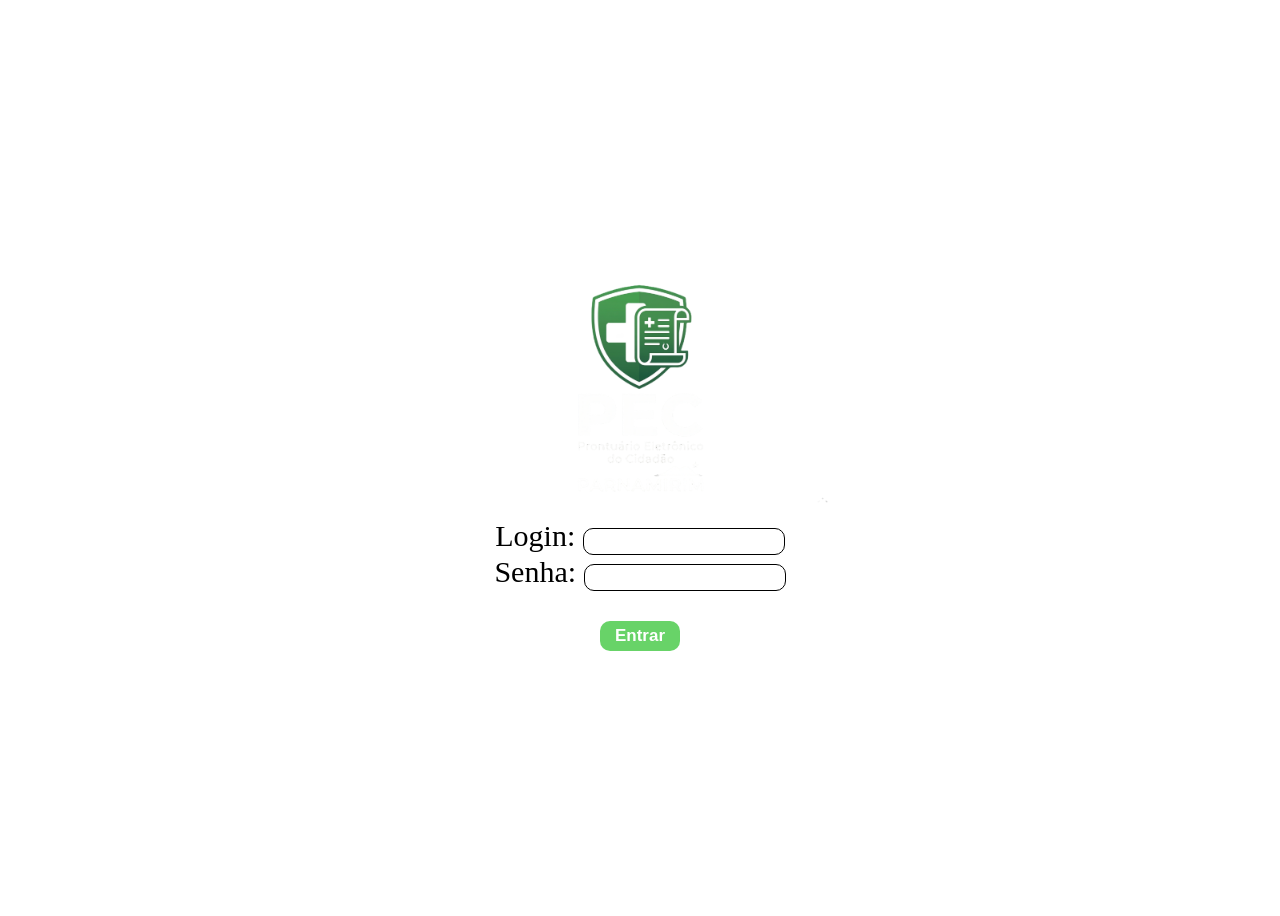
==== index.html @ 90d25319 "Login +- concluido" ====
<!DOCTYPE html>
<html lang="pt-br">
<head>
    <meta charset="UTF-8">
    <meta name="viewport" content="width=device-width, initial-scale=1.0">
    <title>PEC - Saúde</title>
    <link rel="stylesheet" href="style/login.css">
    <link rel="icon" href="img/Icone PEC (1).png">
</head>
<body>
    <section id="cardlogin">
        <img id="iconepec" src="../img/Logo 1 PNG.png" alt="Icone do PEC">
        <div class="formulario">
            <div>    
                <label for="login">Login:</label>
                <input type="text" id="login" name="login">
            </div>
            <div>
                <label for="password">Senha:</label>
                <input type="password" id="password" name="password">
            </div>
            <button>Entrar</button>
        </div>
    </section>
</body>
</html>
---- style/login.css ----
* {
    border: 0;
    padding: 0;
}

body {
    background-image: url(../img/Fundo\ Login.png);
    background-size: cover;
    display: flex;
    justify-content: center;
    align-items: center;
    height: 100vh;
}

#iconepec {
    width: 400px;
    display: block;
    margin: 0 auto;    
}

#cardlogin {
    background-color: rgba(255, 255, 255, 0.466);
    padding: 50px;
    border-radius: 50px;
}

input {
    border: 1px black solid;
    border-radius: 10px;
    width: 200px;
    height: 25px;
}

.formulario {
    text-align: center;
    font-size: 30px;
}

button {
    margin-top: 30px;
    height: 30px;
    width: 80px;
    border-radius: 10px;
    background-color: rgba(90, 207, 90, 0.911);
    font-size: 17px;
    font-weight: bold;
    color: white;
    cursor: pointer;
}

button:active {
    transform: scale(0.95);
}

button:hover {
    background-color: rgba(70, 180, 70, 0.95);
}
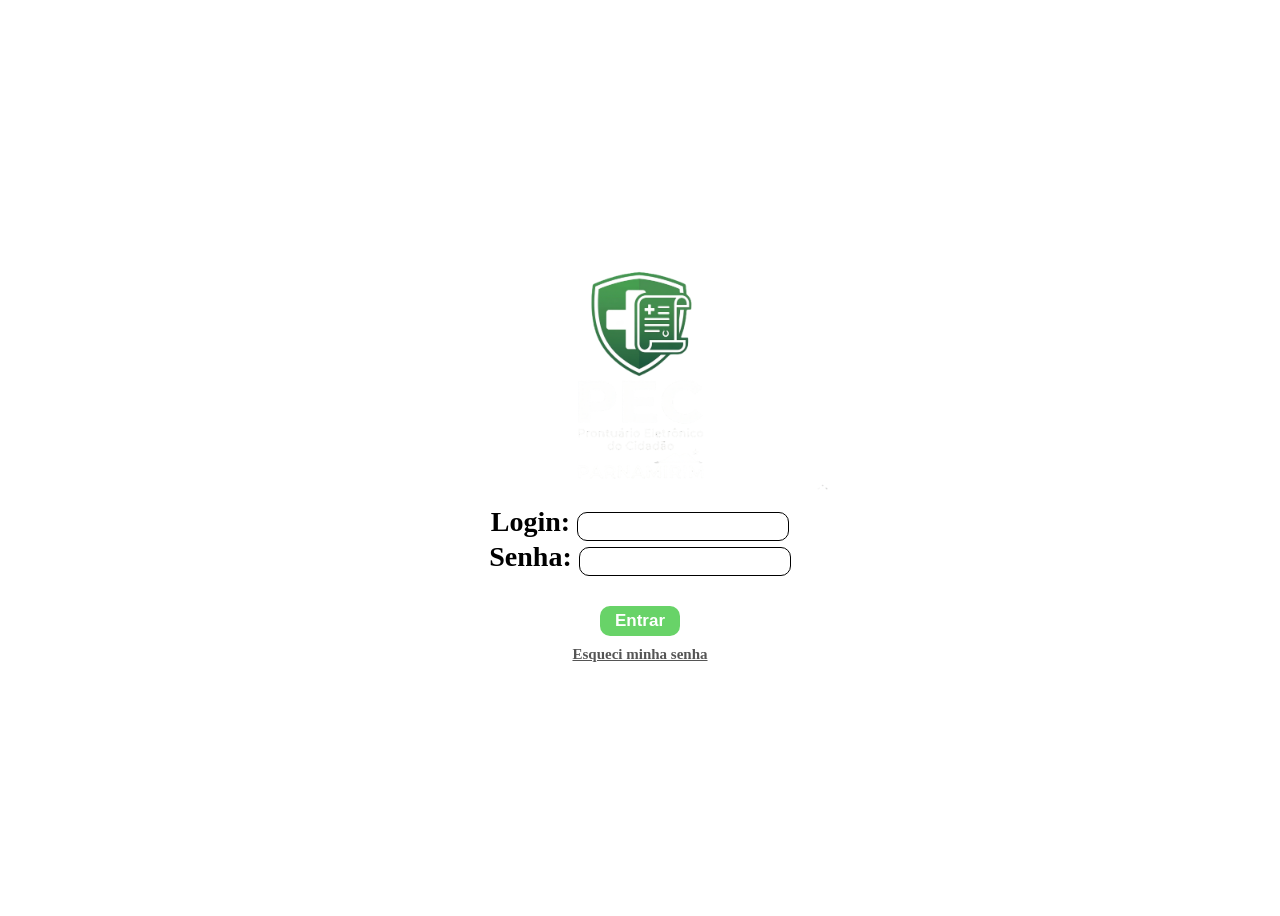
==== commit e3522275: "Esqueci minha senha" ====
--- a/index.html
+++ b/index.html
@@ -5,22 +5,27 @@
     <meta name="viewport" content="width=device-width, initial-scale=1.0">
     <title>PEC - Saúde</title>
     <link rel="stylesheet" href="style/login.css">
-    <link rel="icon" href="img/Icone PEC (1).png">
+    <link rel="icon" href="../img/Icone PEC (1).png">
 </head>
 <body>
     <section id="cardlogin">
-        <img id="iconepec" src="../img/Logo 1 PNG.png" alt="Icone do PEC">
-        <div class="formulario">
-            <div>    
-                <label for="login">Login:</label>
-                <input type="text" id="login" name="login">
+        <img id="iconepec" src="img/Logo 1 PNG.png" alt="Icone do PEC">
+        <form action="/login.php" method="post">
+            <div class="formulario">
+                <div>    
+                    <label for="login">Login:</label>
+                    <input type="text" id="login" name="login">
+                </div>
+                <div>
+                    <label for="password">Senha:</label>
+                    <input type="password" id="password" name="password">
+                </div>
+                <button>Entrar</button>
+                <div id="reset">
+                    <a href="">Esqueci minha senha</a>
+                </div>
             </div>
-            <div>
-                <label for="password">Senha:</label>
-                <input type="password" id="password" name="password">
-            </div>
-            <button>Entrar</button>
-        </div>
+        </form>
     </section>
 </body>
 </html>
--- a/style/login.css
+++ b/style/login.css
@@ -28,12 +28,14 @@
     border: 1px black solid;
     border-radius: 10px;
     width: 200px;
-    height: 25px;
+    height: 17px;
+    padding: 5px;
 }
 
 .formulario {
     text-align: center;
-    font-size: 30px;
+    font-size: 28px;
+    font-weight: bold;
 }
 
 button {
@@ -54,4 +56,16 @@
 
 button:hover {
     background-color: rgba(70, 180, 70, 0.95);
+}
+
+#reset {
+    font-size: 15px;
+    margin-top: 10px;
+    color: #555;
+    text-decoration: none;
+}
+
+a:visited {
+    text-decoration: none;
+    color: #555;
 }
